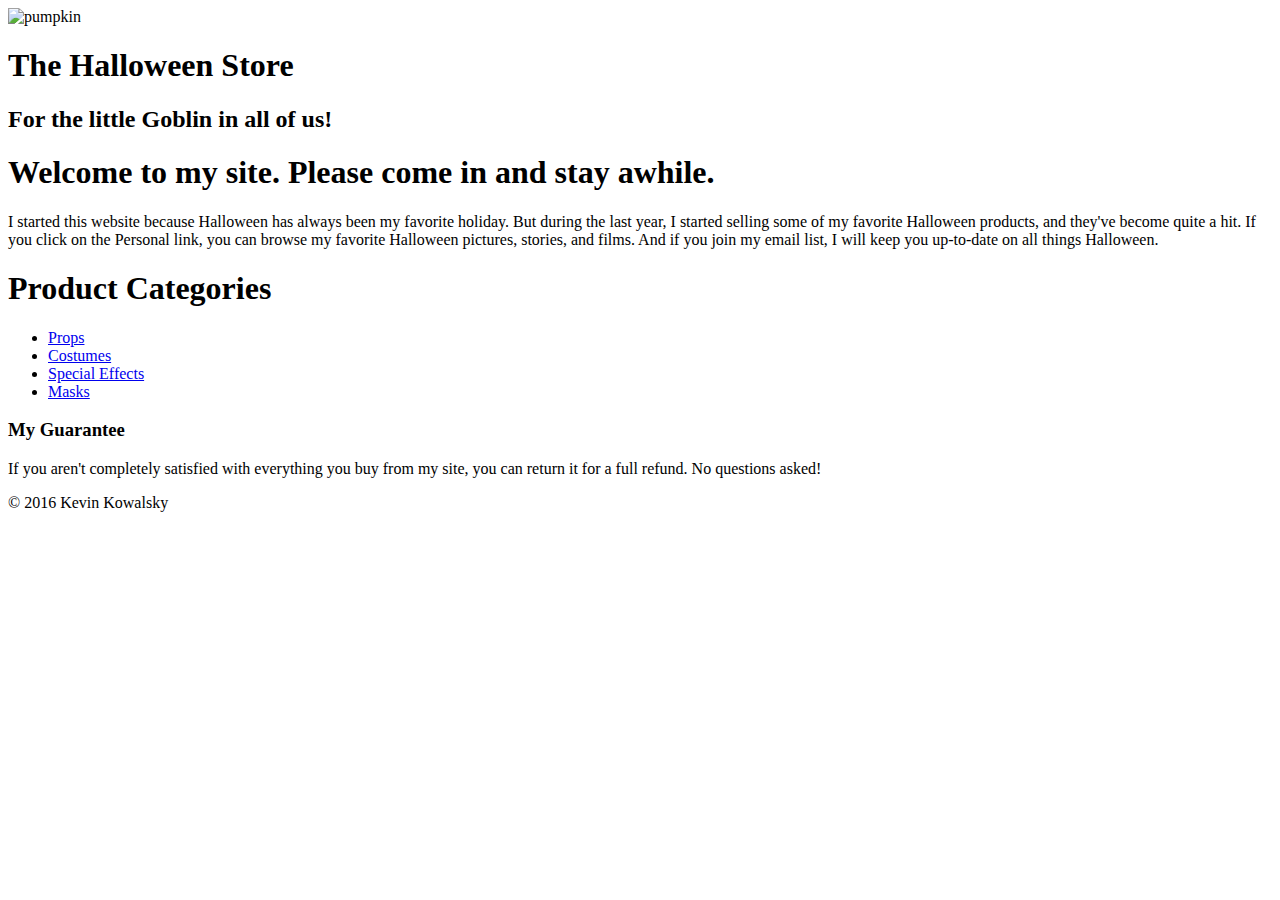
==== web/index.html @ 4410ee72 "first exercise" ====
<!DOCTYPE html>

<html lang="en">
<head>
	<meta charset="utf-8" />
	<title>The Halloween Store</title>
</head><body>

<header>
     <img src="images/pumpkin.gif" alt="pumpkin"> 
    <h1>The Halloween Store</h1>
    <h2>For the little Goblin in all of us!</h2>
    <h1>Welcome to my site. Please come in and stay awhile.</h1>
</header>
    <main>
        <p>I started this website because Halloween has always been my favorite holiday. But during the last year, I started selling some of my favorite Halloween products, and they've become quite a hit.
If you click on the Personal link, you can browse my favorite Halloween pictures, stories, and films. And if you join my email list, I will keep you up-to-date on all things Halloween.
</p>
<h1>Product Categories</h1>
<nav>
    <ul>
        <li><a href="products/props.html">Props</a></li>
        <li><a href="products/costumes.html">Costumes</a></li>
        <li><a href="products/special.html">Special Effects</a></li>
        <li><a href="products/masks.html">Masks</a></li>
    </ul>
</nav>
<h3>My Guarantee</h3>
<p>If you aren't completely satisfied with everything you buy from my site, you can return it for a full refund. No questions asked!</p>
    </main>
    <footer>&copy; 2016 Kevin Kowalsky</footer>
</body>
</html>
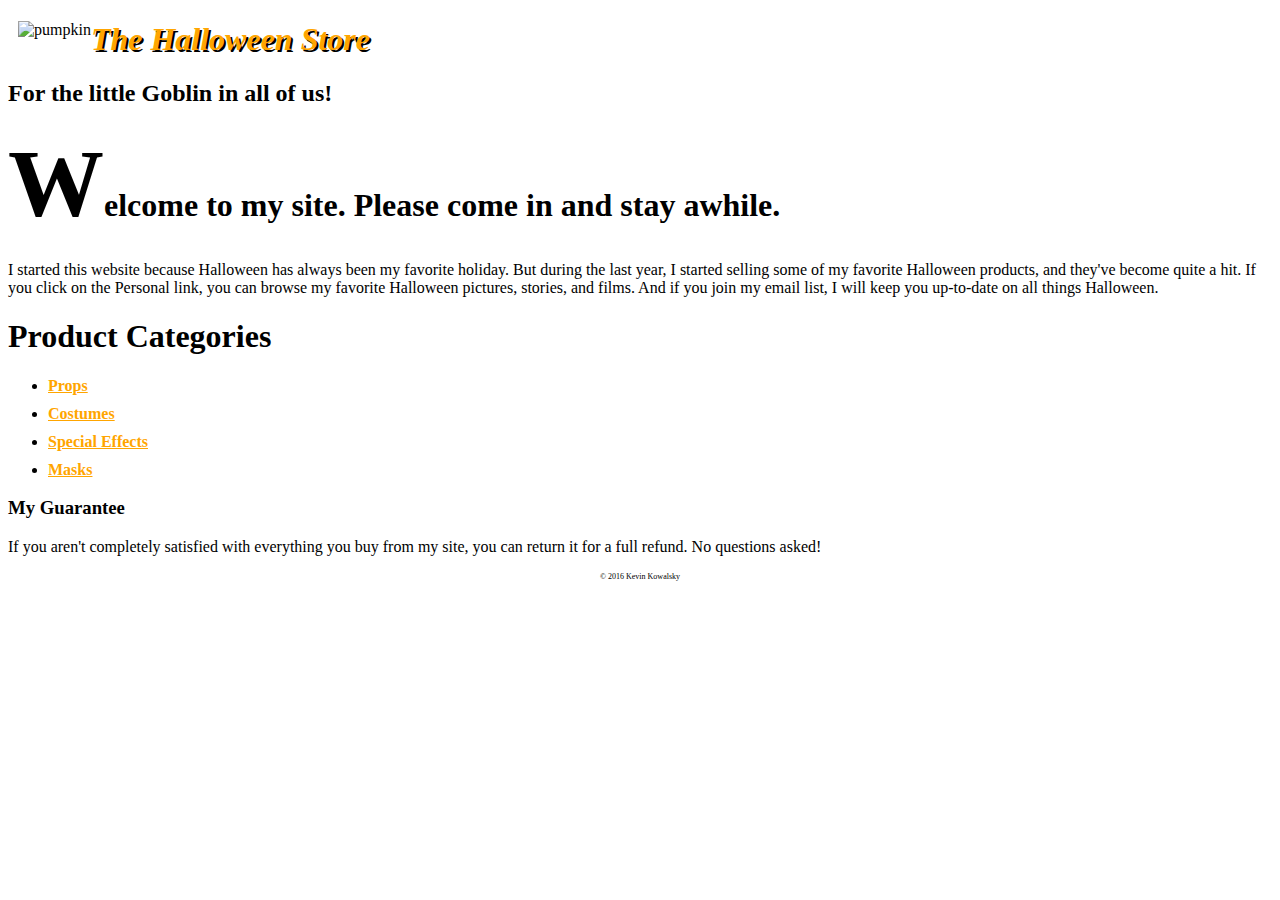
==== commit 614af09d: "exercise 2" ====
--- a/web/index.html
+++ b/web/index.html
@@ -4,13 +4,14 @@
 <head>
 	<meta charset="utf-8" />
 	<title>The Halloween Store</title>
+        <link rel="stylesheet" type="text/css" href="styles/main.css">
 </head><body>
 
 <header>
      <img src="images/pumpkin.gif" alt="pumpkin"> 
-    <h1>The Halloween Store</h1>
+    <h1 class="boxx">The Halloween Store</h1>
     <h2>For the little Goblin in all of us!</h2>
-    <h1>Welcome to my site. Please come in and stay awhile.</h1>
+    <h1 class="kev">Welcome to my site. Please come in and stay awhile.</h1>
 </header>
     <main>
         <p>I started this website because Halloween has always been my favorite holiday. But during the last year, I started selling some of my favorite Halloween products, and they've become quite a hit.
--- a/web/styles/main.css
+++ b/web/styles/main.css
@@ -0,0 +1,37 @@
+body {
+    font-family: "Sans-serif", Times, serif;
+}
+.kev:first-letter {
+        font-size: 300%;
+
+	padding-right: 0px;
+
+	position:relative;
+
+	margin-left: 0px;
+
+	}
+        img {
+    float: left;
+    margin: 0 0 10px 10px;
+}
+.boxx{
+    text-shadow: 2px 2px black;
+    color: orange;
+    font-style: italic;
+    
+}
+a {
+    color: orange;
+    font-weight: bold; 
+}
+li {
+   margin:0 0 10px 0;   
+}
+a:hover {
+    color: green;
+}
+footer{
+    font-size: 50%;
+    text-align: center; 
+}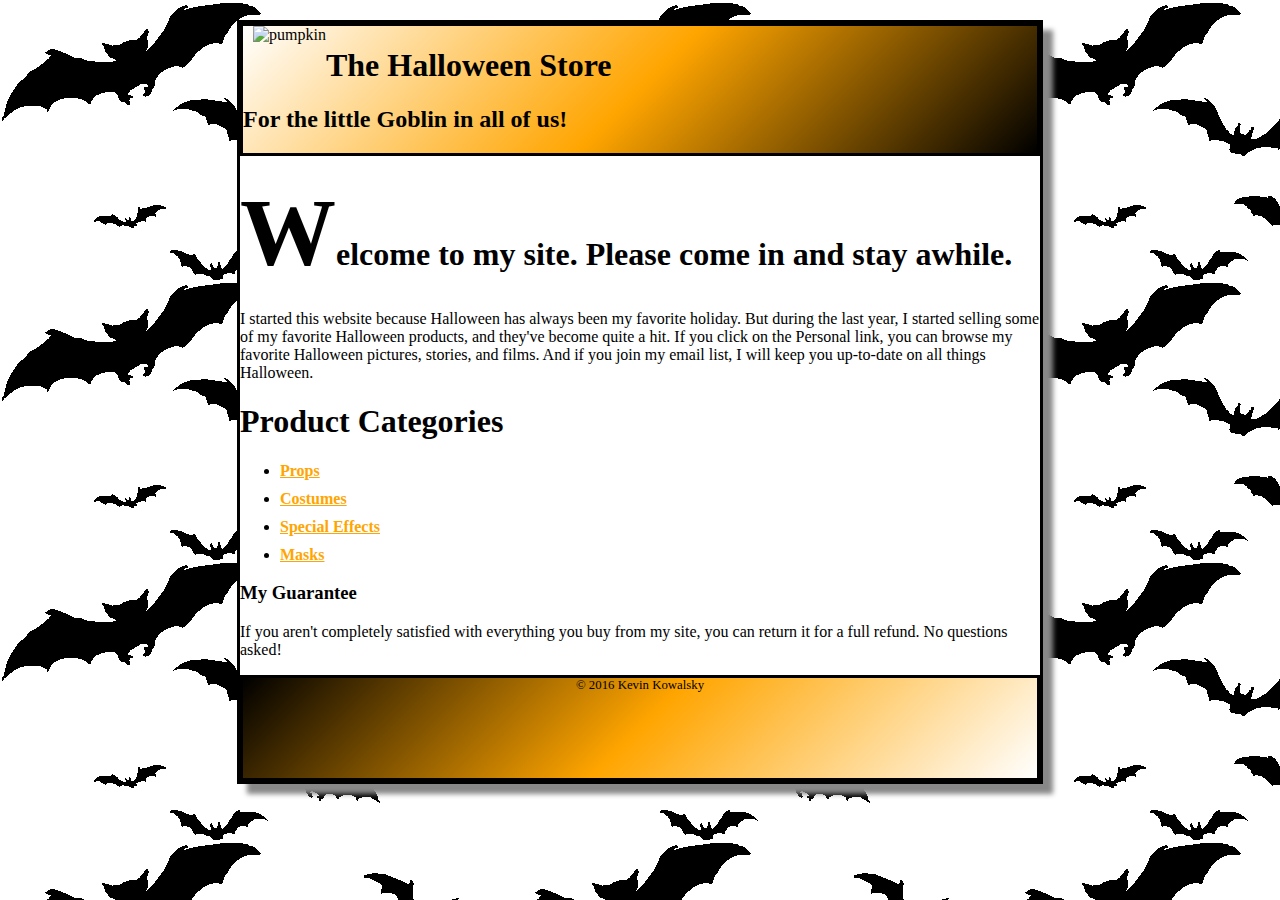
==== commit 94d80d0d: "Exercise 3" ====
--- a/web/index.html
+++ b/web/index.html
@@ -11,9 +11,10 @@
      <img src="images/pumpkin.gif" alt="pumpkin"> 
     <h1 class="boxx">The Halloween Store</h1>
     <h2>For the little Goblin in all of us!</h2>
-    <h1 class="kev">Welcome to my site. Please come in and stay awhile.</h1>
+    
 </header>
     <main>
+        <h1 class="kev">Welcome to my site. Please come in and stay awhile.</h1>
         <p>I started this website because Halloween has always been my favorite holiday. But during the last year, I started selling some of my favorite Halloween products, and they've become quite a hit.
 If you click on the Personal link, you can browse my favorite Halloween pictures, stories, and films. And if you join my email list, I will keep you up-to-date on all things Halloween.
 </p>
--- a/web/styles/main.css
+++ b/web/styles/main.css
@@ -1,5 +1,16 @@
 body {
     font-family: "Sans-serif", Times, serif;
+    width: 800px;
+     margin: 20px auto;
+     background-color: white;
+     z-index:-1;position:relative;
+    border-style: solid;
+    box-shadow: 10px 10px 5px #888888
+    
+}
+html{
+    background-image: url("images/bats.gif"); 
+    background-repeat: repeat;
 }
 .kev:first-letter {
         font-size: 300%;
@@ -16,9 +27,9 @@
     margin: 0 0 10px 10px;
 }
 .boxx{
-    text-shadow: 2px 2px black;
-    color: orange;
-    font-style: italic;
+    
+    
+    
     
 }
 a {
@@ -32,6 +43,21 @@
     color: green;
 }
 footer{
-    font-size: 50%;
-    text-align: center; 
+    font-size: 80%;
+    text-align: center;
+    height: 100px;
+    border-style: solid;
+         background: orange; /* For browsers that do not support gradients */
+  background: -webkit-linear-gradient(-45deg,white, orange, black); /* For Safari 5.1 to 6.0 */
+  background: -o-linear-gradient(-45deg,white, orange, black); /* For Opera 11.1 to 12.0 */
+  background: -moz-linear-gradient(-45deg,white, orange, black); /* For Firefox 3.6 to 15 */
+  background: linear-gradient(-45deg,white, orange, black); /* Standard syntax */
+}
+header{
+     background: orange; /* For browsers that do not support gradients */
+  background: -webkit-linear-gradient(-45deg,black, orange, white); /* For Safari 5.1 to 6.0 */
+  background: -o-linear-gradient(-45deg,black, orange, white); /* For Opera 11.1 to 12.0 */
+  background: -moz-linear-gradient(-45deg,black, orange, white); /* For Firefox 3.6 to 15 */
+  background: linear-gradient(-45deg,black, orange, white); /* Standard syntax */
+    border-style: solid;
 }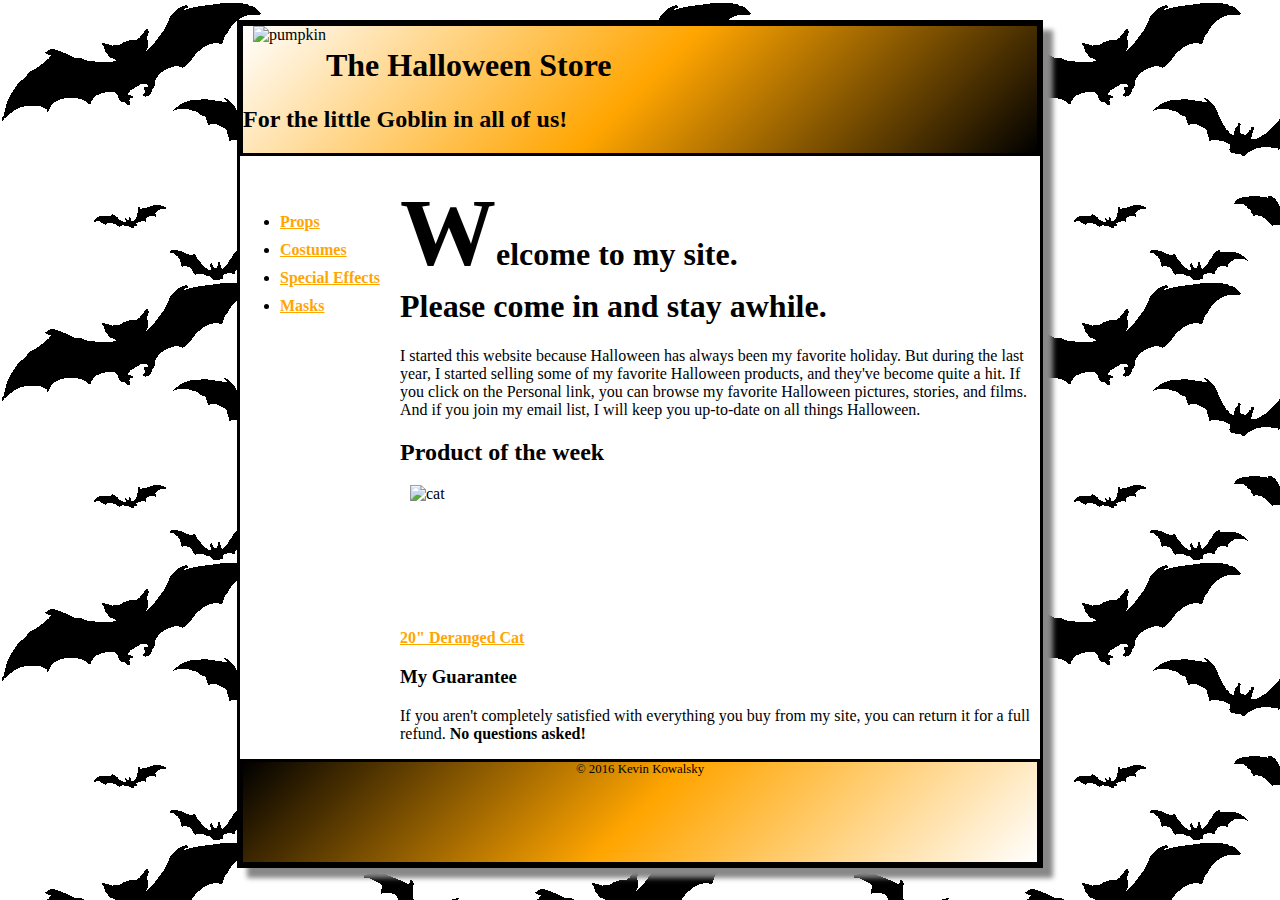
==== commit 51b6d1f6: "Exercise 4" ====
--- a/web/index.html
+++ b/web/index.html
@@ -14,22 +14,29 @@
     
 </header>
     <main>
-        <h1 class="kev">Welcome to my site. Please come in and stay awhile.</h1>
+        <h1 class="kev">Welcome to my site.<br> Please come in and stay awhile.</h1>
         <p>I started this website because Halloween has always been my favorite holiday. But during the last year, I started selling some of my favorite Halloween products, and they've become quite a hit.
 If you click on the Personal link, you can browse my favorite Halloween pictures, stories, and films. And if you join my email list, I will keep you up-to-date on all things Halloween.
 </p>
-<h1>Product Categories</h1>
-<nav>
+<h2>Product of the week</h2>
+<img src="images/cat1.jpg" alt="cat"><br><br><br><br><br><br><br><br>
+<a href="products/cat.html">20" Deranged Cat</a>
+    </main>
+    <nav>
     <ul>
-        <li><a href="products/props.html">Props</a></li>
-        <li><a href="products/costumes.html">Costumes</a></li>
-        <li><a href="products/special.html">Special Effects</a></li>
-        <li><a href="products/masks.html">Masks</a></li>
-    </ul>
+        <li><a href="products/props.html"><b>Props</b></a></li>
+        <li><a href="products/costumes.html"><b>Costumes</b></a></li>
+        <li><a href="products/special.html"><b>Special Effects</b></a></li>
+        <li><a href="products/masks.html"><b>Masks</b></a></li>
+    </ul>       
 </nav>
+
+
+    <section>
+        
 <h3>My Guarantee</h3>
-<p>If you aren't completely satisfied with everything you buy from my site, you can return it for a full refund. No questions asked!</p>
-    </main>
+<p>If you aren't completely satisfied with everything you buy from my site, you can return it for a full refund. <b>No questions asked!</b></p>
+    </section>
     <footer>&copy; 2016 Kevin Kowalsky</footer>
 </body>
 </html>--- a/web/styles/main.css
+++ b/web/styles/main.css
@@ -6,6 +6,7 @@
      z-index:-1;position:relative;
     border-style: solid;
     box-shadow: 10px 10px 5px #888888
+        
     
 }
 html{
@@ -14,7 +15,7 @@
 }
 .kev:first-letter {
         font-size: 300%;
-
+        
 	padding-right: 0px;
 
 	position:relative;
@@ -26,11 +27,14 @@
     float: left;
     margin: 0 0 10px 10px;
 }
-.boxx{
+main{
+    
+    margin-left: 160px ;
     
     
-    
-    
+}
+section{
+    margin-left: 160px;
 }
 a {
     color: orange;
@@ -38,6 +42,13 @@
 }
 li {
    margin:0 0 10px 0;   
+}
+nav{
+width:160px;
+margin-left: auto ;
+margin-right: auto ;
+margin-top: -450px;
+float: left;
 }
 a:hover {
     color: green;
@@ -60,4 +71,5 @@
   background: -moz-linear-gradient(-45deg,black, orange, white); /* For Firefox 3.6 to 15 */
   background: linear-gradient(-45deg,black, orange, white); /* Standard syntax */
     border-style: solid;
-}+}
+
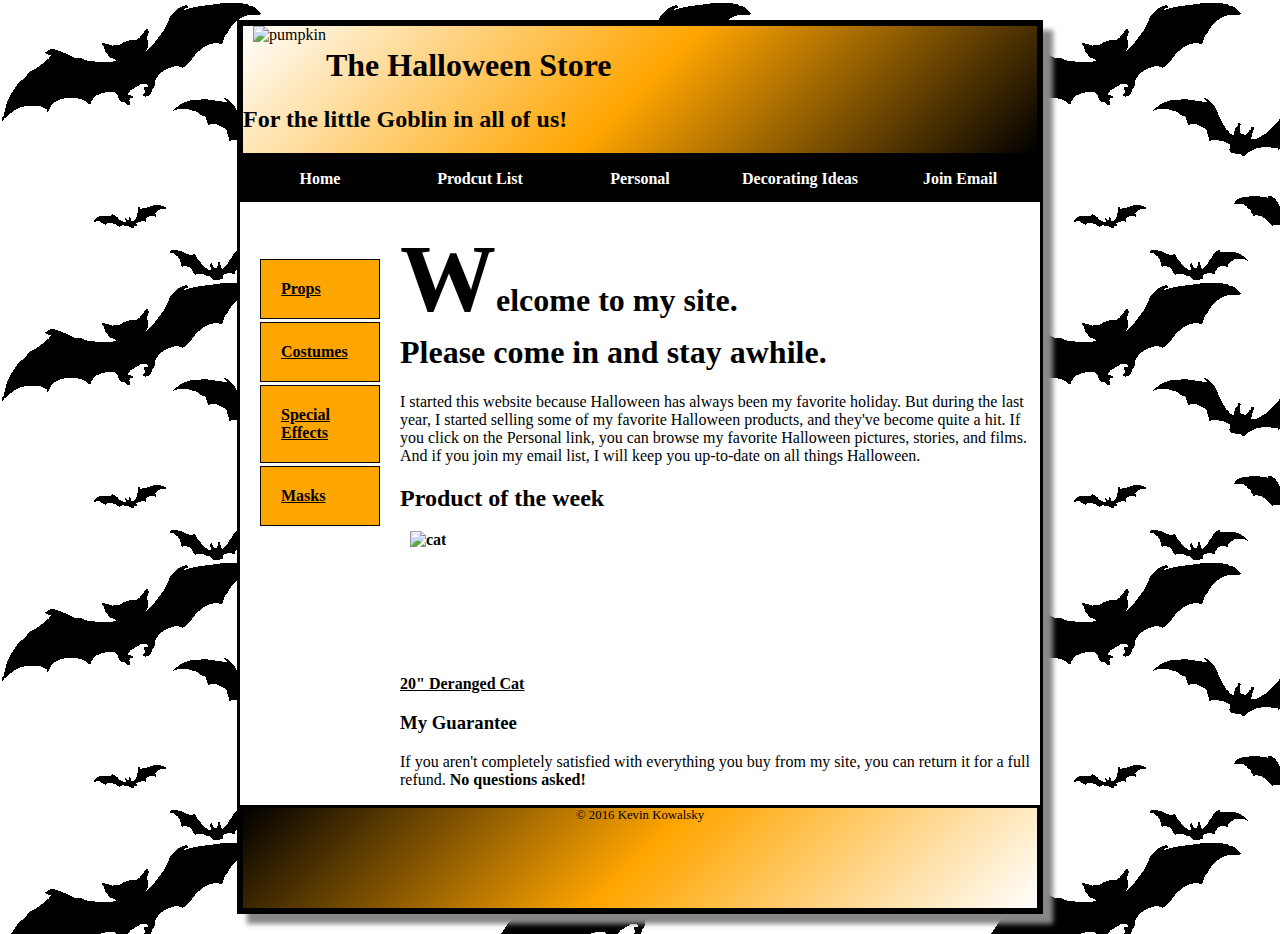
==== commit 674a2b7b: "Exercise 5" ====
--- a/web/index.html
+++ b/web/index.html
@@ -11,19 +11,27 @@
      <img src="images/pumpkin.gif" alt="pumpkin"> 
     <h1 class="boxx">The Halloween Store</h1>
     <h2>For the little Goblin in all of us!</h2>
+
     
 </header>
     <main>
+        <ul class="topper">
+  <li><a href="default.asp">Home</a></li>
+  <li><a href="news.asp">Prodcut List</a></li>
+  <li><a href="contact.asp">Personal</a></li>
+  <li><a href="about.asp">Decorating Ideas</a></li>
+  <li><a href="email.html">Join Email</a></li>
+</ul>
         <h1 class="kev">Welcome to my site.<br> Please come in and stay awhile.</h1>
         <p>I started this website because Halloween has always been my favorite holiday. But during the last year, I started selling some of my favorite Halloween products, and they've become quite a hit.
 If you click on the Personal link, you can browse my favorite Halloween pictures, stories, and films. And if you join my email list, I will keep you up-to-date on all things Halloween.
 </p>
 <h2>Product of the week</h2>
-<img src="images/cat1.jpg" alt="cat"><br><br><br><br><br><br><br><br>
+<a href="products/cat.html"><img src="images/cat1.jpg" alt="cat"></a><br><br><br><br><br><br><br><br>
 <a href="products/cat.html">20" Deranged Cat</a>
     </main>
     <nav>
-    <ul>
+    <ul class="sidee">
         <li><a href="products/props.html"><b>Props</b></a></li>
         <li><a href="products/costumes.html"><b>Costumes</b></a></li>
         <li><a href="products/special.html"><b>Special Effects</b></a></li>
--- a/web/styles/main.css
+++ b/web/styles/main.css
@@ -1,75 +1,96 @@
+/* Copyright 2016 Kevin Kowalsky */
 body {
+    border-style: solid;
+    box-shadow: 10px 10px 5px #888888;
+    background-color: white;
     font-family: "Sans-serif", Times, serif;
     width: 800px;
-     margin: 20px auto;
-     background-color: white;
-     z-index:-1;position:relative;
-    border-style: solid;
-    box-shadow: 10px 10px 5px #888888
-        
-    
+    margin: 20px auto;
+    position:relative;
+    z-index:-1;
 }
-html{
+html {
     background-image: url("images/bats.gif"); 
     background-repeat: repeat;
 }
 .kev:first-letter {
-        font-size: 300%;
-        
-	padding-right: 0px;
-
-	position:relative;
-
-	margin-left: 0px;
-
+    font-size: 300%;
+    padding-right: 0px;
+    position:relative;
+    margin-left: 0px;
 	}
-        img {
+img {
     float: left;
     margin: 0 0 10px 10px;
 }
-main{
-    
-    margin-left: 160px ;
-    
-    
+main {
+    margin-left: 160px;
 }
-section{
+section {
     margin-left: 160px;
 }
 a {
-    color: orange;
+    color: black;
     font-weight: bold; 
+    display: block;
 }
-li {
-   margin:0 0 10px 0;   
+.sidee li {
+    margin:0 0 3px 0;  
+    border:1px solid black;
+    background-color:orange; 
+    list-style-type:none;
+    padding:20px 20px;
+    display: block;
 }
-nav{
-width:160px;
-margin-left: auto ;
-margin-right: auto ;
-margin-top: -450px;
-float: left;
+nav {
+    width:160px;
+    margin-left: -20px;
+    margin-right: -100px;
+    margin-top: -450px;
+    float: left;
 }
 a:hover {
     color: green;
 }
-footer{
+footer {
+    background: orange; /* For browsers that do not support gradients */
+    background: -webkit-linear-gradient(-45deg,white, orange, black); /* For Safari 5.1 to 6.0 */
+    background: -o-linear-gradient(-45deg,white, orange, black); /* For Opera 11.1 to 12.0 */
+    background: -moz-linear-gradient(-45deg,white, orange, black); /* For Firefox 3.6 to 15 */
+    background: linear-gradient(-45deg,white, orange, black); /* Standard syntax */
+    border-style: solid;
     font-size: 80%;
     text-align: center;
     height: 100px;
-    border-style: solid;
-         background: orange; /* For browsers that do not support gradients */
-  background: -webkit-linear-gradient(-45deg,white, orange, black); /* For Safari 5.1 to 6.0 */
-  background: -o-linear-gradient(-45deg,white, orange, black); /* For Opera 11.1 to 12.0 */
-  background: -moz-linear-gradient(-45deg,white, orange, black); /* For Firefox 3.6 to 15 */
-  background: linear-gradient(-45deg,white, orange, black); /* Standard syntax */
 }
-header{
-     background: orange; /* For browsers that do not support gradients */
-  background: -webkit-linear-gradient(-45deg,black, orange, white); /* For Safari 5.1 to 6.0 */
-  background: -o-linear-gradient(-45deg,black, orange, white); /* For Opera 11.1 to 12.0 */
-  background: -moz-linear-gradient(-45deg,black, orange, white); /* For Firefox 3.6 to 15 */
-  background: linear-gradient(-45deg,black, orange, white); /* Standard syntax */
+header {
+    background: orange; /* For browsers that do not support gradients */
+    background: -webkit-linear-gradient(-45deg,black, orange, white); /* For Safari 5.1 to 6.0 */
+    background: -o-linear-gradient(-45deg,black, orange, white); /* For Opera 11.1 to 12.0 */
+    background: -moz-linear-gradient(-45deg,black, orange, white); /* For Firefox 3.6 to 15 */
+    background: linear-gradient(-45deg,black, orange, white); /* Standard syntax */
     border-style: solid;
 }
+.topper{
+    list-style-type: none;
+    margin: 0;
+    margin-left: -160px;
+    padding: 0;
+    overflow: hidden;
+    background-color: black;
+}
+.topper li{
+    width: 20%;
+    float: left;
+}
+.topper li a{
+    display: block;
+    color: white;
+    text-align: center;
+    padding: 14px 16px;
+    text-decoration: none;
+}
+.topper li a:hover{
+    color: orange;
+}
 
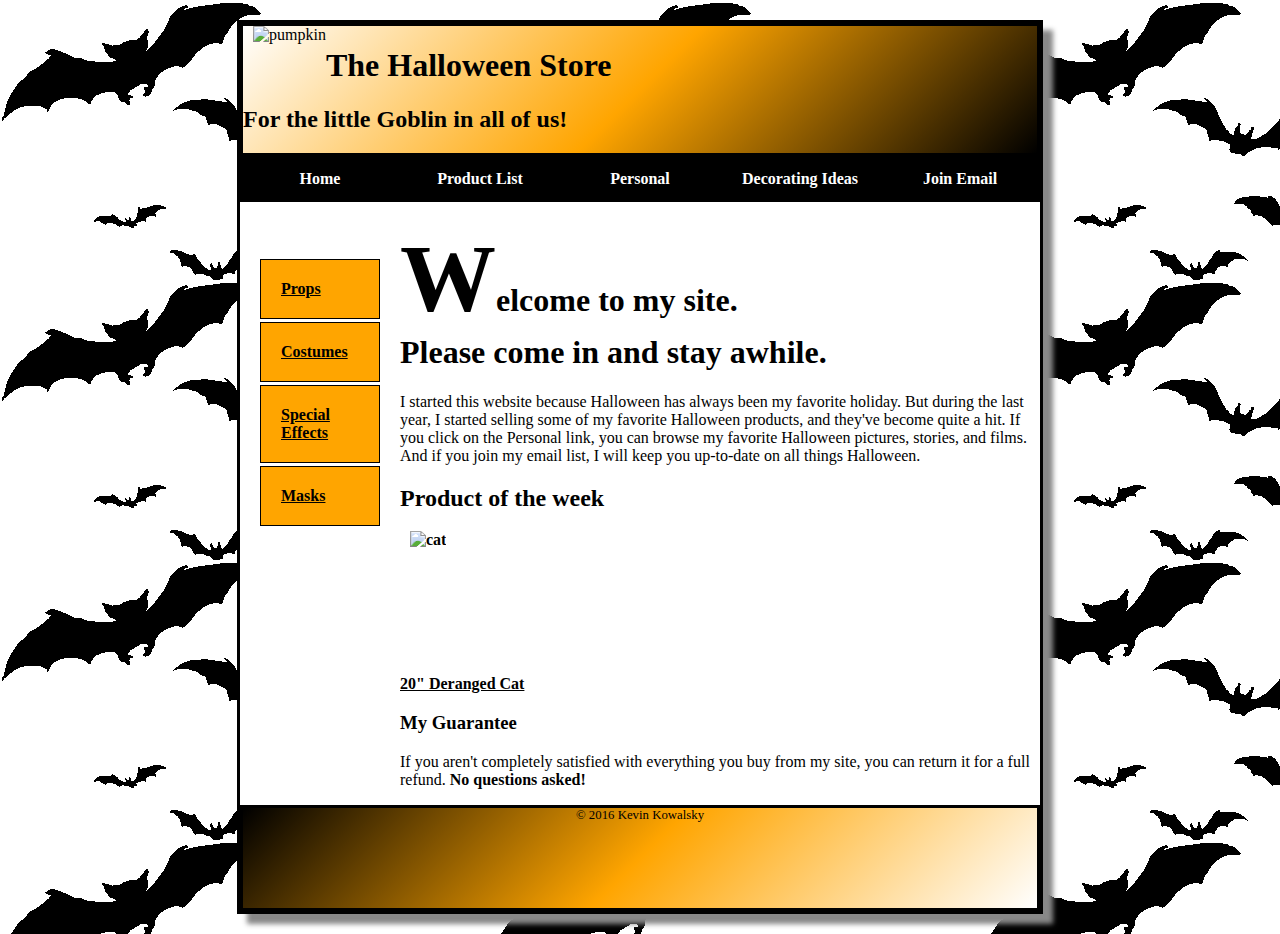
==== commit 69a617bf: "Exercise 7" ====
--- a/web/index.html
+++ b/web/index.html
@@ -16,8 +16,8 @@
 </header>
     <main>
         <ul class="topper">
-  <li><a href="default.asp">Home</a></li>
-  <li><a href="news.asp">Prodcut List</a></li>
+  <li><a href="index.html">Home</a></li>
+  <li><a href="products.html">Product List</a></li>
   <li><a href="contact.asp">Personal</a></li>
   <li><a href="about.asp">Decorating Ideas</a></li>
   <li><a href="email.html">Join Email</a></li>
@@ -27,12 +27,12 @@
 If you click on the Personal link, you can browse my favorite Halloween pictures, stories, and films. And if you join my email list, I will keep you up-to-date on all things Halloween.
 </p>
 <h2>Product of the week</h2>
-<a href="products/cat.html"><img src="images/cat1.jpg" alt="cat"></a><br><br><br><br><br><br><br><br>
-<a href="products/cat.html">20" Deranged Cat</a>
+<a href="cat.html"><img src="images/cat1.jpg" alt="cat"></a><br><br><br><br><br><br><br><br>
+<a href="cat.html">20" Deranged Cat</a>
     </main>
     <nav>
     <ul class="sidee">
-        <li><a href="products/props.html"><b>Props</b></a></li>
+        <li><a href="cat.html"><b>Props</b></a></li>
         <li><a href="products/costumes.html"><b>Costumes</b></a></li>
         <li><a href="products/special.html"><b>Special Effects</b></a></li>
         <li><a href="products/masks.html"><b>Masks</b></a></li>
